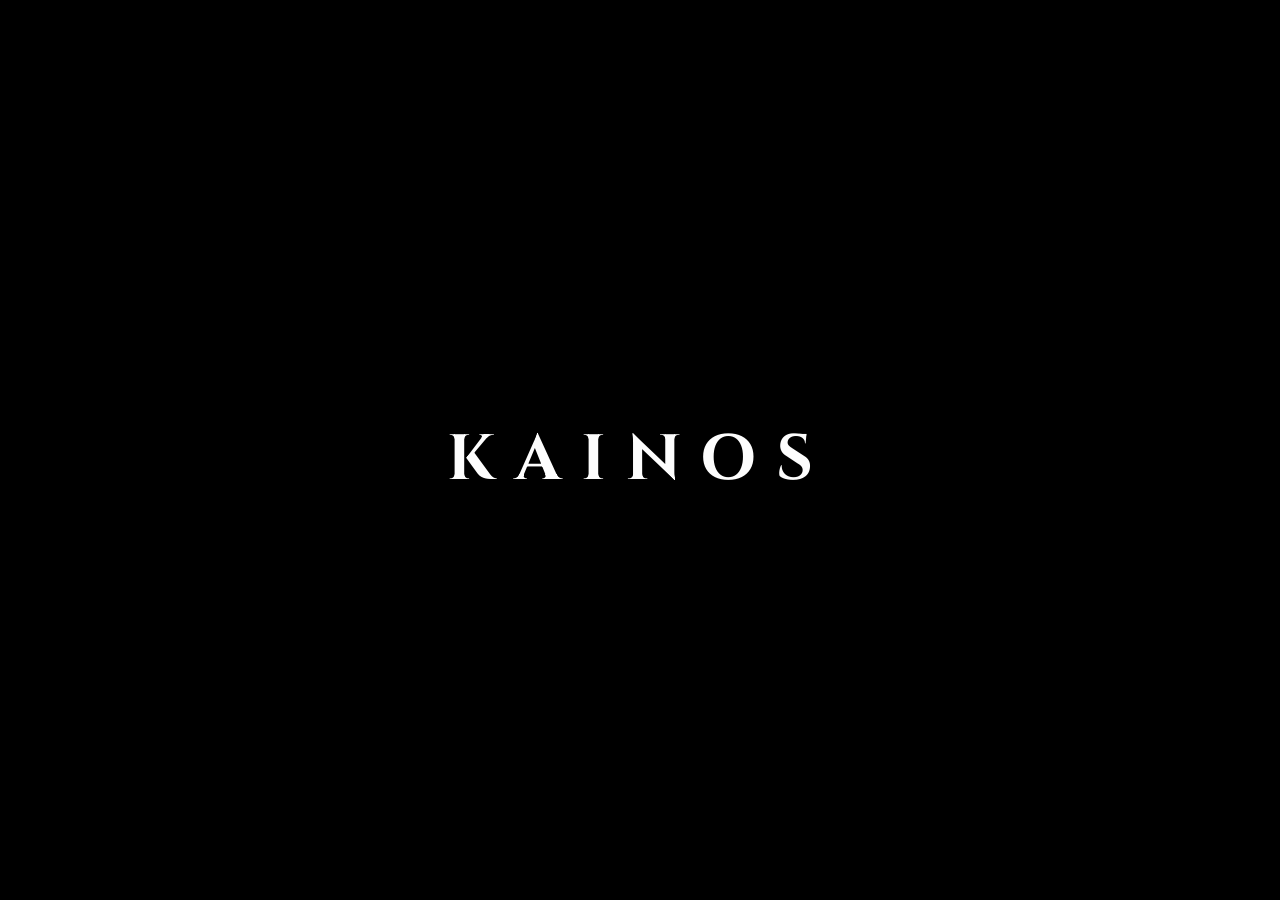
==== index.html @ f0fffc4e "Add files via upload" ====
<!DOCTYPE html>
<html lang="en">
<head>
    <meta charset="UTF-8">
    <meta name="viewport" content="width=device-width, initial-scale=1.0">
    <title>KAINOS | The Intercessors Night</title>
    <link rel="stylesheet" href="style.css">
    <link href="https://fonts.googleapis.com/css2?family=Cinzel:wght@400;700&family=Montserrat:wght@200;400;600&display=swap" rel="stylesheet">
</head>
<body>

    <!-- Professional Loader -->
    <div class="loader">
        <div class="loader-content">
            <div class="line"></div>
            <h1 class="loader-title">KAINOS</h1>
        </div>
    </div>

    <!-- Background Canvas for Cinematic Particles -->
    <canvas id="particleCanvas"></canvas>

    <main>
        <section class="hero">
            <div class="vignette"></div>
            
            <header>
                <div class="nav-item">THE RHEMANIZED NATION</div>
                <div class="nav-item gold">GLOBAL INTERCESSORS NETWORK</div>
            </header>

            <div class="hero-main">
                <p class="eyebrow">A NATIONAL CALL TO PRAYER</p>
                <h1 class="glitch-title" data-text="KAINOS">KAINOS</h1>
                <p class="theme-desc">Travailing in birth for a <span>new Nigeria</span></p>
                
                <div class="event-meta">
                    <div class="meta-box">
                        <span>DATE</span>
                        <p>MAY 22, 2026</p>
                    </div>
                    <div class="meta-box">
                        <span>TIME</span>
                        <p>08:00 PM</p>
                    </div>
                </div>

                <a href="register.html" class="cinematic-btn">
                    <span class="btn-text">REGISTER</span>
                    <span class="btn-flare"></span>
                </a>
            </div>

            <div class="location-bar">
                <p>44/48 RALIAT MEMUDU STREET, AFOLABI, OSHODI, LAGOS STATE</p>
            </div>
        </section>
    </main>

    <script src="script.js"></script>
</body>
</html>
---- style.css ----
:root {
    --deep-emerald: #002e1a;
    --nigeria-green: #008751;
    --pearl: #fdfdfd;
    --gold-glow: rgba(212, 175, 55, 0.3);
}

* { margin: 0; padding: 0; box-sizing: border-box; }

body {
    background-color: var(--deep-emerald);
    font-family: 'Montserrat', sans-serif;
    color: var(--pearl);
    overflow: hidden; /* We'll control scroll via JS or keep it single-page cinematic */
}

#particleCanvas {
    position: fixed;
    top: 0;
    left: 0;
    z-index: 0;
    pointer-events: none;
}

/* Loader Logic */
.loader {
    position: fixed;
    inset: 0;
    background: #000;
    z-index: 1000;
    display: flex;
    justify-content: center;
    align-items: center;
    transition: transform 1.2s cubic-bezier(0.85, 0, 0.15, 1);
}

.loader-title {
    font-family: 'Cinzel', serif;
    font-size: 4rem;
    letter-spacing: 20px;
    margin-top: 20px;
    opacity: 0;
    animation: fadeIn 1.5s forwards 0.5s;
}

/* Hero UI */
.hero {
    height: 100vh;
    display: flex;
    flex-direction: column;
    justify-content: space-between;
    align-items: center;
    padding: 40px;
    z-index: 1;
    position: relative;
}

.vignette {
    position: absolute;
    inset: 0;
    background: radial-gradient(circle, transparent 20%, rgba(0,0,0,0.8) 100%);
    pointer-events: none;
}

header {
    width: 100%;
    display: flex;
    justify-content: space-between;
    text-transform: uppercase;
    font-size: 10px;
    letter-spacing: 4px;
    font-weight: 600;
}

.hero-main {
    text-align: center;
    z-index: 2;
}

.glitch-title {
    font-family: 'Cinzel', serif;
    font-size: clamp(5rem, 18vw, 12rem);
    letter-spacing: 30px;
    color: var(--pearl);
    text-shadow: 0 0 30px var(--gold-glow);
    margin: 20px 0;
}

.theme-desc {
    font-size: 1.2rem;
    font-weight: 200;
    letter-spacing: 8px;
    text-transform: uppercase;
}

.theme-desc span {
    color: var(--nigeria-green);
    font-weight: 600;
}

/* The Button - Pure Luxury */
.cinematic-btn {
    margin-top: 50px;
    position: relative;
    padding: 20px 60px;
    background: transparent;
    border: 1px solid rgba(255,255,255,0.2);
    color: white;
    text-decoration: none;
    display: inline-block;
    overflow: hidden;
    transition: 0.5s;
}

.cinematic-btn:hover {
    border-color: var(--nigeria-green);
    box-shadow: 0 0 40px rgba(0, 135, 81, 0.4);
}

.btn-flare {
    position: absolute;
    top: 0;
    left: -100%;
    width: 100%;
    height: 100%;
    background: linear-gradient(90deg, transparent, rgba(255,255,255,0.4), transparent);
    transition: 0.5s;
}

.cinematic-btn:hover .btn-flare {
    left: 100%;
}

.event-meta {
    display: flex;
    gap: 40px;
    justify-content: center;
    margin-top: 40px;
}

.meta-box span {
    font-size: 9px;
    color: var(--nigeria-green);
    letter-spacing: 3px;
}

.meta-box p { font-size: 1.5rem; font-weight: 600; }

.location-bar {
    font-size: 10px;
    letter-spacing: 3px;
    opacity: 0.6;
    text-align: center;
}

@keyframes fadeIn { to { opacity: 1; } }



/* Registration Page Specifics */
.register-page {
    min-height: 100vh;
    display: flex;
    justify-content: center;
    align-items: center;
    padding: 20px;
}

.content-wrapper {
    z-index: 2;
    width: 100%;
    max-width: 800px;
    text-align: center;
}

/* Countdown Styles */
.countdown-container {
    margin-bottom: 50px;
}

.section-label {
    font-size: 10px;
    letter-spacing: 5px;
    color: var(--nigeria-green);
    margin-bottom: 20px;
}

#countdown {
    display: flex;
    justify-content: center;
    gap: 30px;
}

.time-block span {
    font-family: 'Cinzel', serif;
    font-size: clamp(2rem, 8vw, 4rem);
    display: block;
    color: var(--pearl);
    text-shadow: 0 0 20px rgba(255,255,255,0.3);
}

.time-block p {
    font-size: 10px;
    letter-spacing: 2px;
    opacity: 0.6;
}

/* Glassmorphism Form */
.glass-card {
    background: rgba(255, 255, 255, 0.03);
    backdrop-filter: blur(15px);
    border: 1px solid rgba(255, 255, 255, 0.1);
    padding: 50px 40px;
    border-radius: 2px;
}

.glass-card h3 {
    font-family: 'Cinzel', serif;
    letter-spacing: 5px;
    margin-bottom: 40px;
    font-size: 1.2rem;
}

.input-field {
    position: relative;
    margin-bottom: 40px;
    text-align: left;
}

.input-field input {
    width: 100%;
    background: transparent;
    border: none;
    border-bottom: 1px solid rgba(255,255,255,0.2);
    padding: 10px 0;
    color: white;
    font-size: 1rem;
    outline: none;
}

.input-field label {
    position: absolute;
    top: 10px;
    left: 0;
    pointer-events: none;
    transition: 0.3s;
    opacity: 0.5;
    letter-spacing: 2px;
    font-size: 0.8rem;
}

.input-field input:focus ~ label,
.input-field input:valid ~ label {
    top: -20px;
    font-size: 0.7rem;
    color: var(--nigeria-green);
    opacity: 1;
}

.submit-btn {
    width: 100%;
    padding: 20px;
    background: var(--nigeria-green);
    border: none;
    color: white;
    letter-spacing: 3px;
    font-weight: 600;
    cursor: pointer;
    transition: 0.4s;
}

.submit-btn:hover {
    background: #00a866;
    box-shadow: 0 0 30px rgba(0, 168, 102, 0.4);
}

.inquiry-footer {
    margin-top: 40px;
    font-size: 11px;
    letter-spacing: 1px;
}

.phone-link {
    color: var(--nigeria-green);
    text-decoration: none;
    font-weight: 600;
    font-size: 1.1rem;
    display: block;
    margin-top: 10px;
}
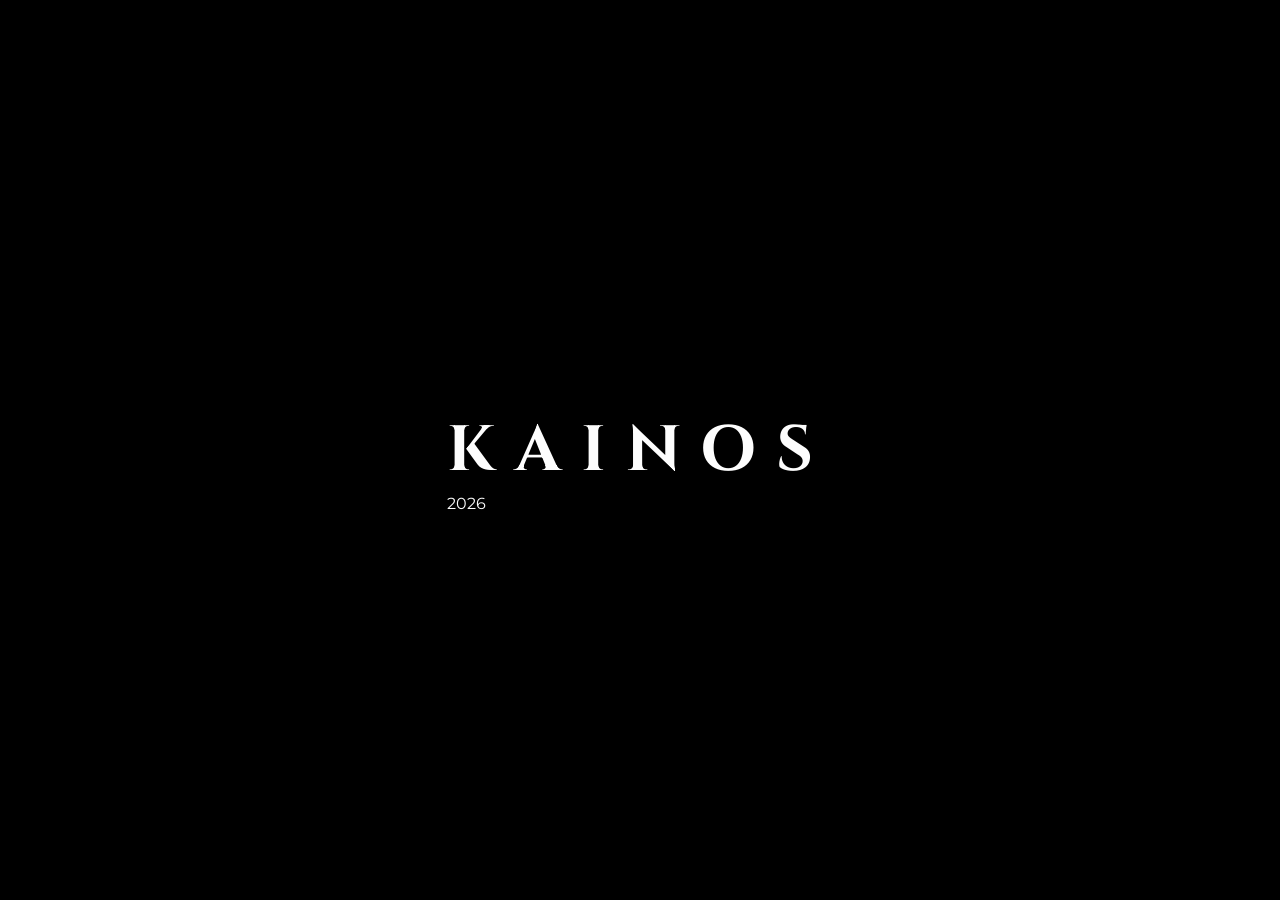
==== commit 10237109: "Refactor index.html for KAINOS event Updated HTML structure and styling for the KAINOS event page." ====
--- a/index.html
+++ b/index.html
@@ -2,22 +2,21 @@
 <html lang="en">
 <head>
     <meta charset="UTF-8">
-    <meta name="viewport" content="width=device-width, initial-scale=1.0">
-    <title>KAINOS | The Intercessors Night</title>
+    <meta name="viewport" content="width=device-width, initial-scale=1.0, maximum-scale=1.0, user-scalable=no">
+    <title>KAINOS|The Intercessors Night</title>
     <link rel="stylesheet" href="style.css">
-    <link href="https://fonts.googleapis.com/css2?family=Cinzel:wght@400;700&family=Montserrat:wght@200;400;600&display=swap" rel="stylesheet">
+    <link href="https://fonts.googleapis.com/css2?family=Cinzel:wght@700;900&family=Montserrat:wght@100;400;900&display=swap" rel="stylesheet">
 </head>
 <body>
 
-    <!-- Professional Loader -->
     <div class="loader">
         <div class="loader-content">
+            <h1 class="loader-title">KAINOS</h1>
             <div class="line"></div>
-            <h1 class="loader-title">KAINOS</h1>
+            <p class="loader-year">2026</p>
         </div>
     </div>
 
-    <!-- Background Canvas for Cinematic Particles -->
     <canvas id="particleCanvas"></canvas>
 
     <main>
@@ -26,18 +25,21 @@
             
             <header>
                 <div class="nav-item">THE RHEMANIZED NATION</div>
-                <div class="nav-item gold">GLOBAL INTERCESSORS NETWORK</div>
+                <div class="nav-item green-glow">GLOBAL INTERCESSORS NETWORK</div>
             </header>
 
             <div class="hero-main">
                 <p class="eyebrow">A NATIONAL CALL TO PRAYER</p>
-                <h1 class="glitch-title" data-text="KAINOS">KAINOS</h1>
+                <div class="title-container">
+                    <h1 class="glitch-title" data-text="KAINOS">KAINOS</h1>
+                    <span class="year-marker">2026</span>
+                </div>
                 <p class="theme-desc">Travailing in birth for a <span>new Nigeria</span></p>
                 
                 <div class="event-meta">
                     <div class="meta-box">
                         <span>DATE</span>
-                        <p>MAY 22, 2026</p>
+                        <p>MAY 22</p>
                     </div>
                     <div class="meta-box">
                         <span>TIME</span>
@@ -59,4 +61,4 @@
 
     <script src="script.js"></script>
 </body>
-</html>+</html>
